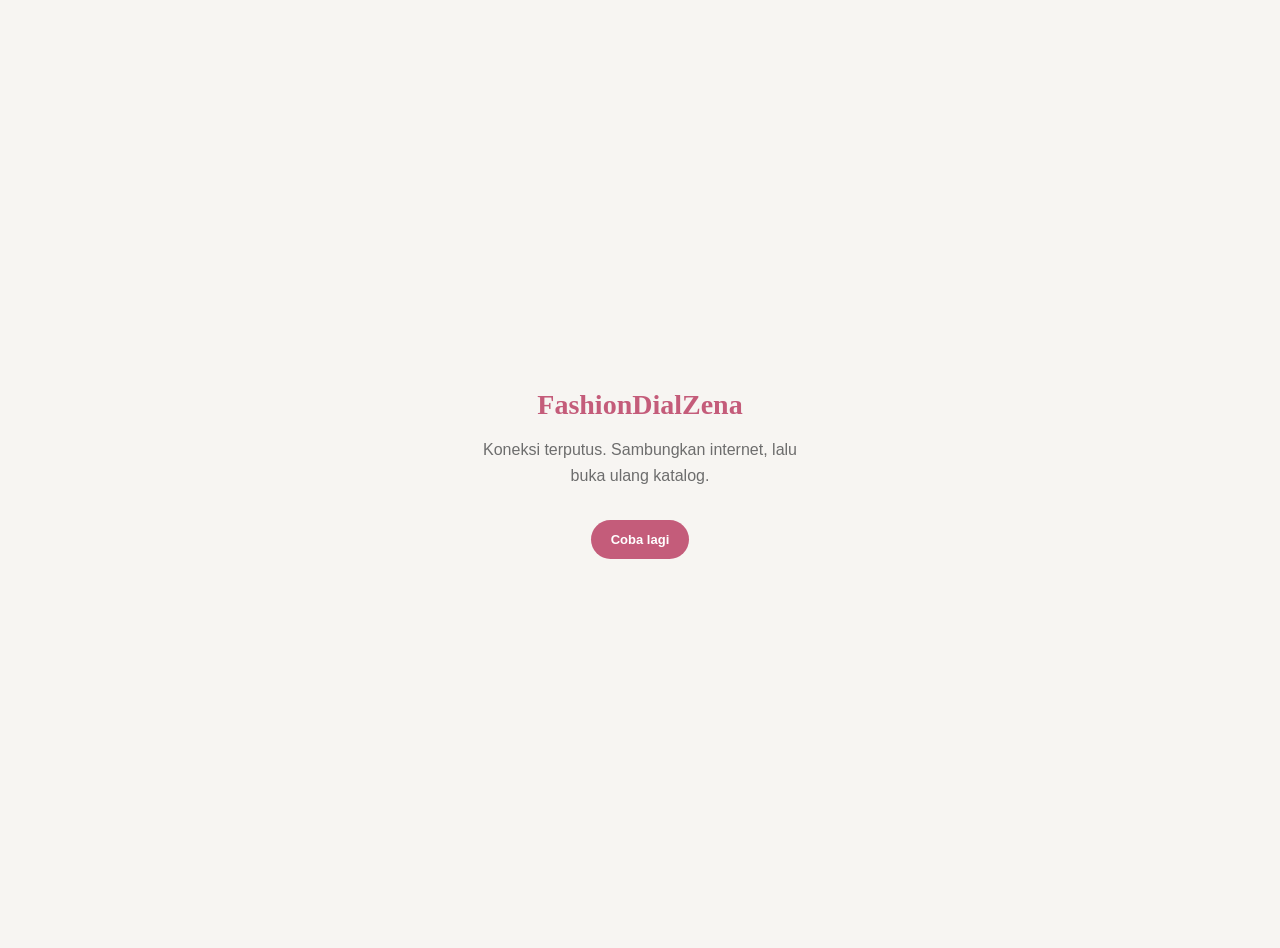
==== public/offline.html @ c3a30e97 "Replace the static catalog with the Laravel storefront, admin bookkeeping, and PWA. Co-authored-by: " ====
<!DOCTYPE html>
<html lang="id">
<head>
<meta charset="UTF-8">
<meta name="viewport" content="width=device-width, initial-scale=1.0">
<meta name="theme-color" content="#c45c7a">
<title>Offline — FashionDialZena</title>
<style>
  body{margin:0;min-height:100vh;display:grid;place-items:center;font-family:Inter,Arial,sans-serif;background:#f7f5f2;color:#151515;text-align:center;padding:24px}
  h1{font:700 28px Georgia,serif;color:#c45c7a;margin:0 0 10px}
  p{color:#6d6d6d;line-height:1.6;max-width:320px}
  a{display:inline-block;margin-top:16px;background:#c45c7a;color:#fff;text-decoration:none;padding:12px 20px;border-radius:24px;font-weight:700;font-size:13px}
</style>
</head>
<body>
  <div>
    <h1>FashionDialZena</h1>
    <p>Koneksi terputus. Sambungkan internet, lalu buka ulang katalog.</p>
    <a href="/">Coba lagi</a>
  </div>
</body>
</html>
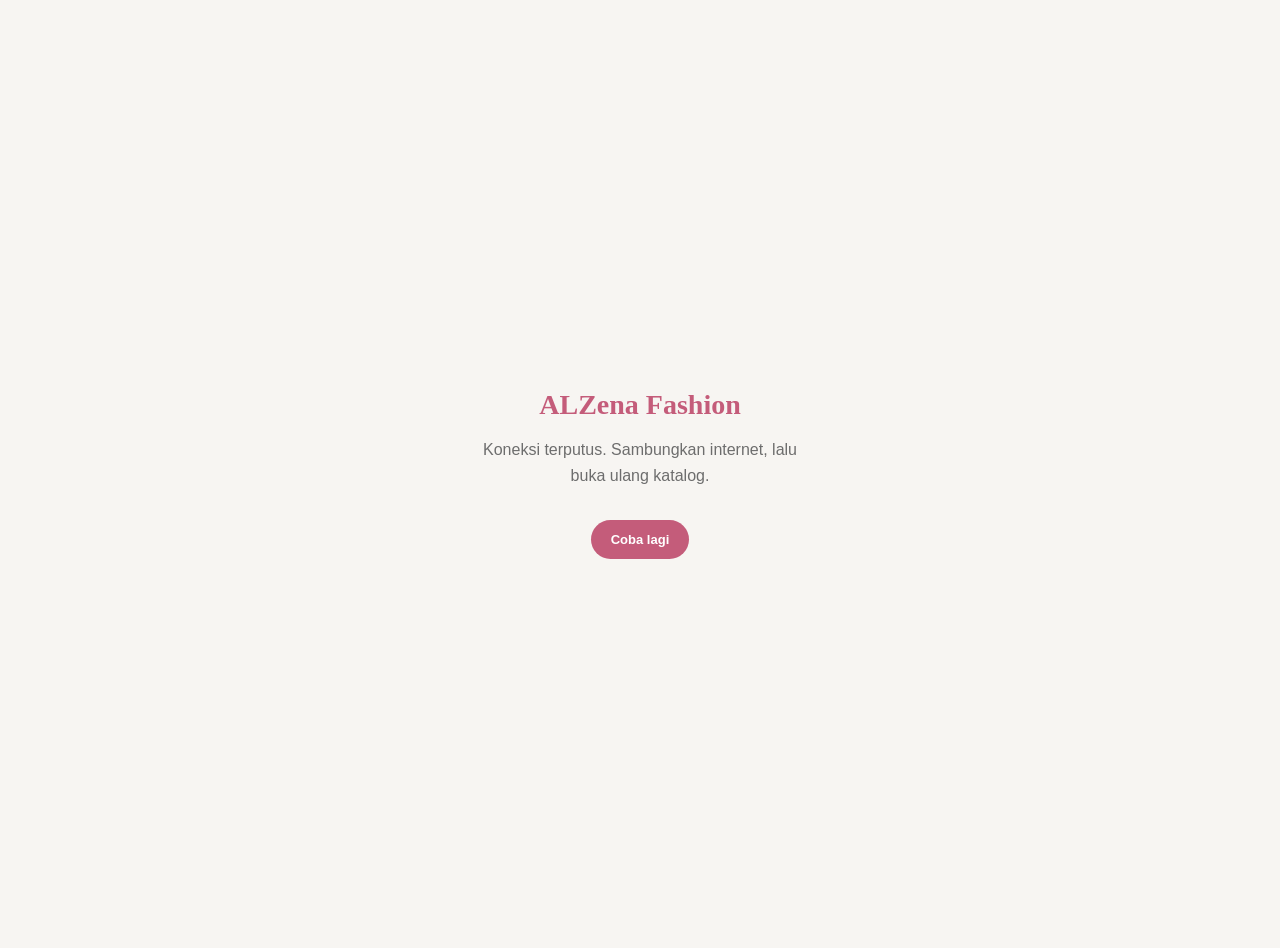
==== commit 4de4f690: "Refresh ALZena admin around branded storefront, date-range reports, and multi-SKU sales. Keep catalo" ====
--- a/public/offline.html
+++ b/public/offline.html
@@ -4,7 +4,7 @@
 <meta charset="UTF-8">
 <meta name="viewport" content="width=device-width, initial-scale=1.0">
 <meta name="theme-color" content="#c45c7a">
-<title>Offline — FashionDialZena</title>
+<title>Offline — ALZena Fashion</title>
 <style>
   body{margin:0;min-height:100vh;display:grid;place-items:center;font-family:Inter,Arial,sans-serif;background:#f7f5f2;color:#151515;text-align:center;padding:24px}
   h1{font:700 28px Georgia,serif;color:#c45c7a;margin:0 0 10px}
@@ -14,7 +14,7 @@
 </head>
 <body>
   <div>
-    <h1>FashionDialZena</h1>
+    <h1>ALZena Fashion</h1>
     <p>Koneksi terputus. Sambungkan internet, lalu buka ulang katalog.</p>
     <a href="/">Coba lagi</a>
   </div>
